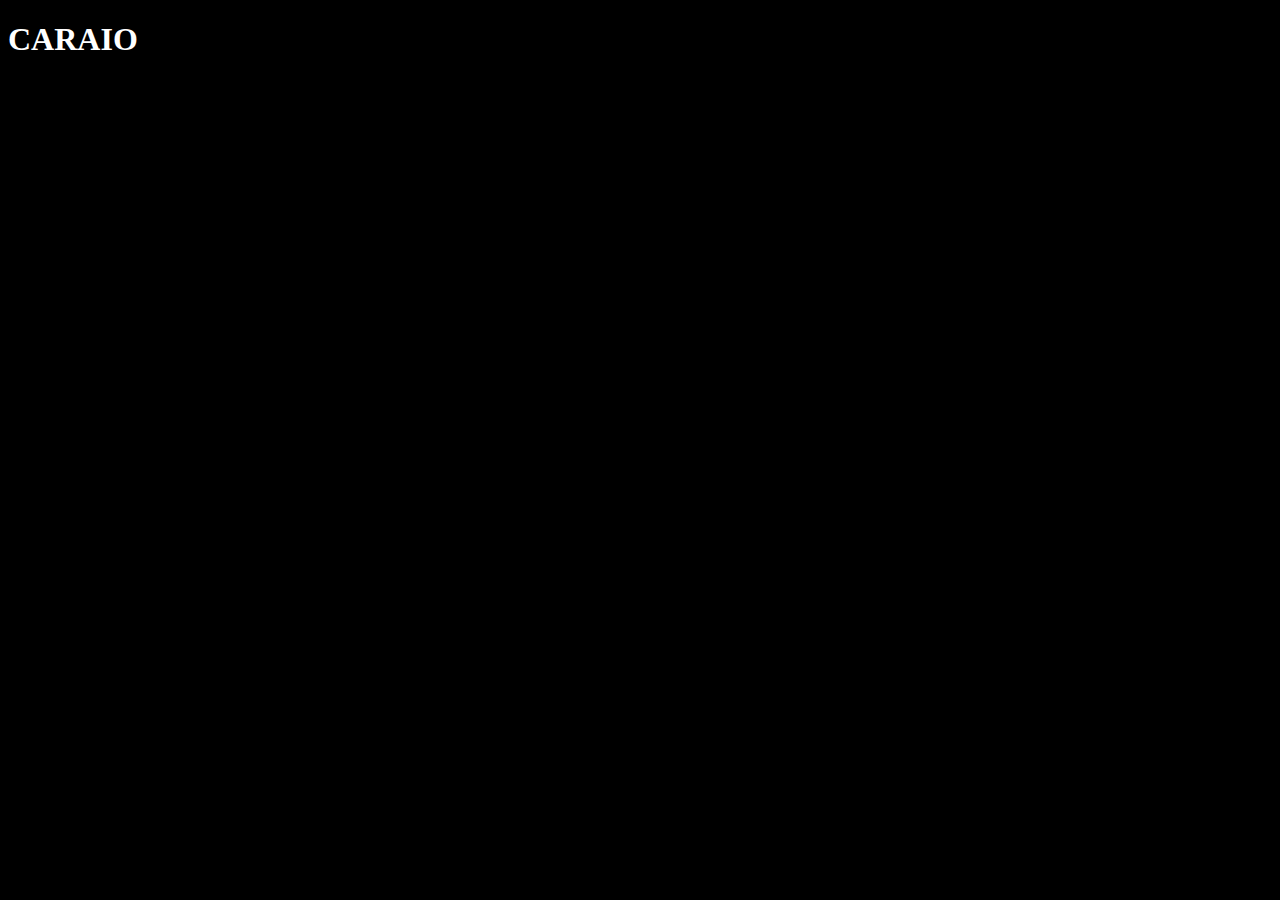
==== modules/index.html @ 10645ab6 "trying new small exercises" ====
<!DOCTYPE html>
<html lang="en">
<head>
    <meta charset="UTF-8">
    <meta name="viewport" content="width=device-width, initial-scale=1.0">
    <title>Document</title>
    <style>
        body {
            background-color: black;
            color: white;
        }
    </style>
</head>
<body>
    <h1 id="test">Hello Mars</h1>
</body>
<script>
    var titulo = document.getElementById("test")
    titulo.innerHTML = "CARAIO"
</script>
</html>
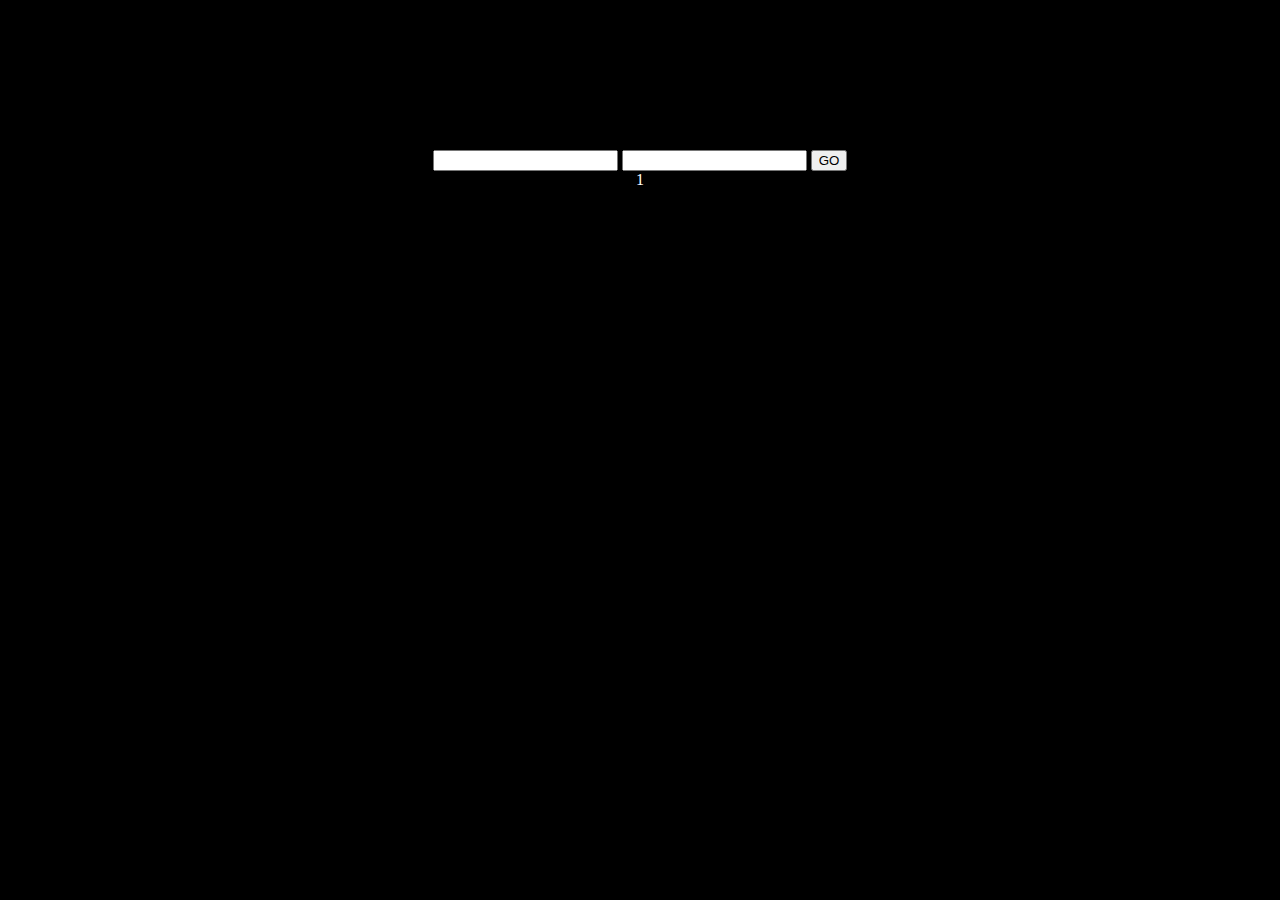
==== commit 09aec373: "recovering my skills in js + first small project" ====
--- a/modules/index.html
+++ b/modules/index.html
@@ -8,14 +8,30 @@
         body {
             background-color: black;
             color: white;
+            text-align: center;
+            margin-top: 150px;
         }
     </style>
 </head>
 <body>
-    <h1 id="test">Hello Mars</h1>
+    <input type="text" class="inpt1">
+    <input type="text" class="inpt2">
+    <input type="button" value="GO" class="go" onclick="calc()">
+    <div class="res">1</div>
 </body>
 <script>
-    var titulo = document.getElementById("test")
-    titulo.innerHTML = "CARAIO"
+    //dom
+
+    //function
+    function calc(){
+    var p1 = document.querySelector('.inpt1');
+    var p2 = document.querySelector('.inpt2');
+    var res = document.querySelector ('.res');
+    var btn = document.querySelector ('.go');
+    var v1 = Number (p1.value); 
+    var v2 = Number (p2.value);
+    s = v1 + v2;
+        res.innerHTML = s;
+    }
 </script>
 </html>